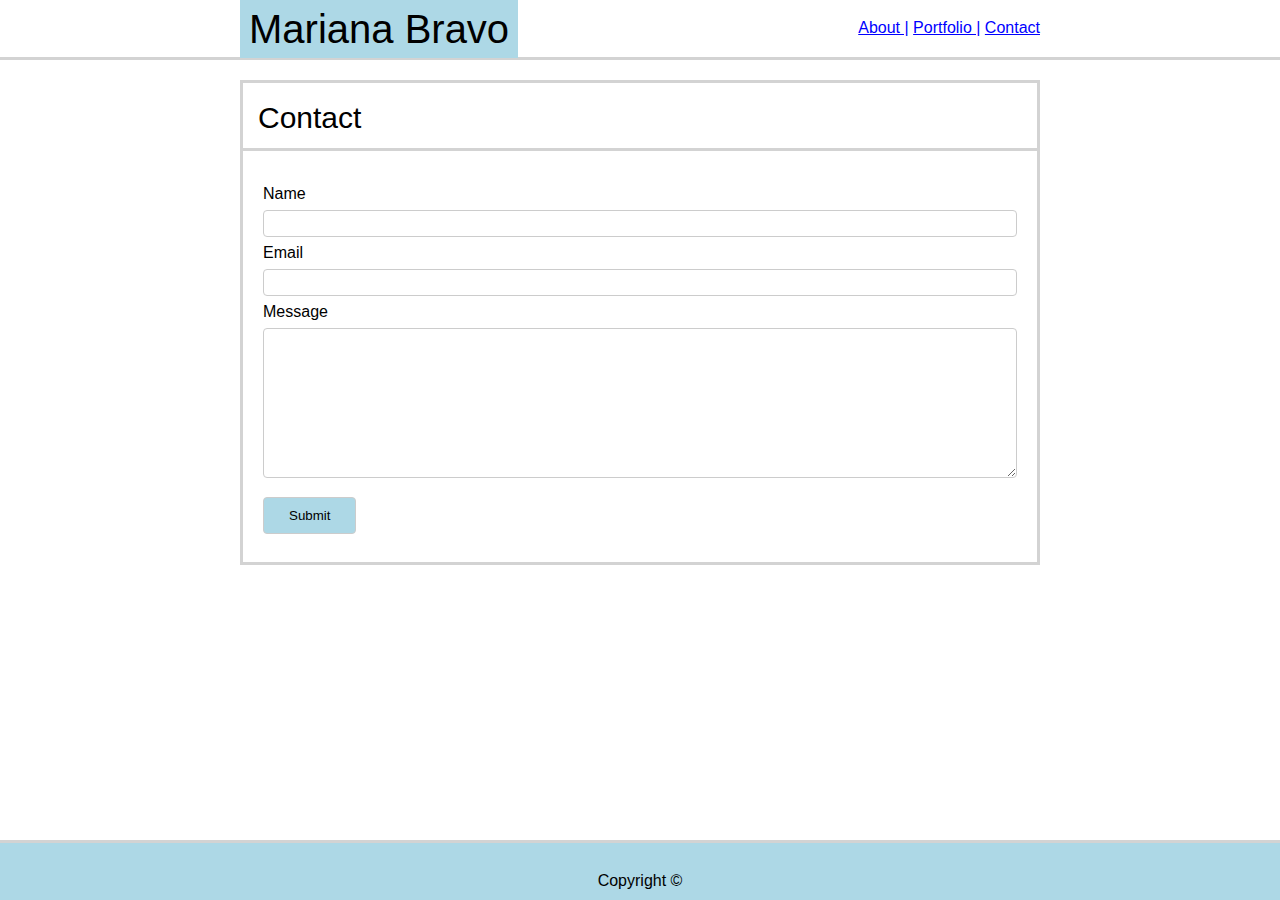
==== contact.html @ 37bbadbb "html, css and images update" ====
<!DOCTYPE html>
<html>
<head>
    <meta charset="utf-8" />
    <meta http-equiv="X-UA-Compatible" content="IE=edge">
    <title>Contact</title>
    <meta name="viewport" content="width=device-width, initial-scale=1">
    <link rel="stylesheet" type="text/css" media="screen" href="assets/css/reset.css" />
    <link rel="stylesheet" type="text/css" media="screen" href="assets/css/styles.css" />
</head>
<body>
    <header>
        <div id="menu">
            <div class="name"><h1>Mariana Bravo</h1></div>
            <nav>
                <a href="index.html">About |</a>
                <a href="portfolio.html">Portfolio |</a>
                <a href="contact.html">Contact</a>
            </nav>
        </div>
    </header>
    <div class="box">
        <div class="box-title"><h2>Contact</h2></div>
        <section>
            <content>
                <form id="form1">
                    <label for="name">Name</label><br>
                    <input type="text"><br>
                    <label for="email">Email</label><br>
                    <input type="text"><br>
                    <label for="message">Message</label><br>
                    <textarea type="textarea"></textarea><br>
                    <input type="submit">    
                </form>
                </content>
            </section>
        </div>

    <footer>Copyright &#169;</footer>
</body>
</html>
---- assets/css/styles.css ----
* {
    box-sizing: border-box;
    font-family: sans-serif;
}

header {
    background: white;
    margin: 0   auto;
    height:60px;
    border-bottom: solid;
    border-color: lightgray;
}

#menu {
    clear: both;
    width: 800px;
    margin: 0   auto;
}

.box {
    width: 800px;
    margin: 0   auto;
    border: solid;
    border-color: lightgray;
    margin-top: 20px !important;
}

.name {
    float: left;
    background: lightblue;
    margin: 0;
    padding: 0;
}

h1 {
    font-size: 40px;
    padding: 9px;
    font-family: sans-serif;

}

h2 {
    font-size: 30px;
    font-family: sans-serif;
}

nav {
    float: right;
    margin-top: 20px;
    font-family: sans-serif;
}

/* unvisited link */
a:link {
    color: blue;
}

a :visited {
    color: gray;
}

/* mouse over link */
a:hover {
    color: red;
}

/* selected link */
a:active {
    color: black;
}

.box-title {
    border-bottom: solid;
    border-color: lightgray;
    margin-top: 5px;
    padding: 15px;
}

#pic1 {
    width: 200px;
    float: left;
    margin-right: 10px;
}

section {
    margin-top: 15px;
    padding: 20px;
}

content {
    overflow: auto;
}

p {
    font-size: 20px;
    margin: 0 20px 20px 0;
}

input:focus {
    background-color: yellow;
}

.portfolio-pic {
    width: 150px;
    height: 200px;
}

#pic-holder2 {
    clear: both;
    padding-top: 20px;
}

input[type=text] {
    width: 100%;
    padding: 5px 10px;
    margin: 8px 0;
    display: inline-block;
    border: 1px solid #ccc;
    border-radius: 4px;
}

textarea[type=textarea] {
    width: 100%;
    height: 150px;
    padding: 5px 10px;
    margin: 8px 0;
    display: inline-block;
    border: 1px solid #ccc;
    border-radius: 4px;
}

input[type=submit] {
    background-color: lightblue;
    padding: 10px 25px;
    margin: 8px 0;
    border: 1px solid #ccc;
    border-radius: 4px;
    cursor: pointer;
}

.container1 {
    position: relative;
    float: left; 
    padding-right: 50px;   
}

.container2 {
    position: relative;  
}

.container-title {
    text-align: center;
    width: 150px;
    position: absolute;
    top: 165px;
    padding: 5px;
    background-color: lightblue;
}

.container-left {
    left: 200px;
 }

footer {
    clear: both;
    background: lightblue;
    position: fixed;
    left: 0;
    bottom: 0;
    width: 100%;
    border-top: solid;
    border-color: lightgray;
    text-align: center;
    height: 60px;
    padding-top: 30px;
    font-family: sans-serif;
}
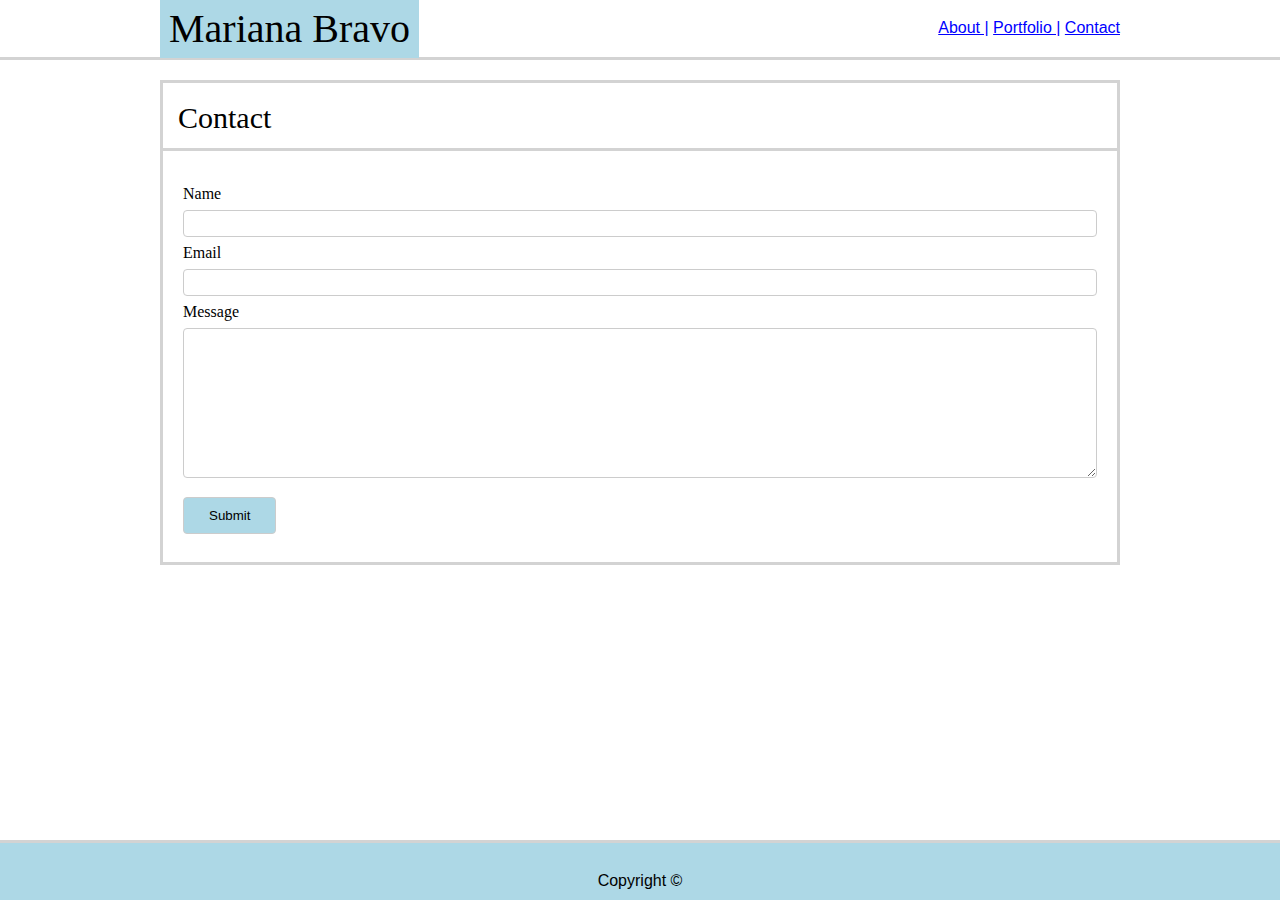
==== commit 414977b9: "updated css and html to add link to portfolio images" ====
--- a/contact.html
+++ b/contact.html
@@ -1,5 +1,5 @@
 <!DOCTYPE html>
-<html>
+<html lang="en">
 <head>
     <meta charset="utf-8" />
     <meta http-equiv="X-UA-Compatible" content="IE=edge">
@@ -22,17 +22,15 @@
     <div class="box">
         <div class="box-title"><h2>Contact</h2></div>
         <section>
-            <content>
                 <form id="form1">
-                    <label for="name">Name</label><br>
+                    <label>Name</label><br>
                     <input type="text"><br>
-                    <label for="email">Email</label><br>
+                    <label>Email</label><br>
                     <input type="text"><br>
-                    <label for="message">Message</label><br>
-                    <textarea type="textarea"></textarea><br>
+                    <label>Message</label><br>
+                    <textarea></textarea><br>
                     <input type="submit">    
                 </form>
-                </content>
             </section>
         </div>
 
--- a/assets/css/styles.css
+++ b/assets/css/styles.css
@@ -1,6 +1,6 @@
 * {
     box-sizing: border-box;
-    font-family: sans-serif;
+    font-family: 'Arial', 'Helvetica Neue', Helvetica, sans-serif;
 }
 
 header {
@@ -13,12 +13,12 @@
 
 #menu {
     clear: both;
-    width: 800px;
+    width: 960px;
     margin: 0   auto;
 }
 
 .box {
-    width: 800px;
+    width: 960px;
     margin: 0   auto;
     border: solid;
     border-color: lightgray;
@@ -35,22 +35,21 @@
 h1 {
     font-size: 40px;
     padding: 9px;
-    font-family: sans-serif;
+    font-family: 'Georgia', Times, Times New Roman, serif;;
 
 }
 
 h2 {
     font-size: 30px;
-    font-family: sans-serif;
+    font-family: 'Georgia', Times, Times New Roman, serif;
 }
 
 nav {
     float: right;
     margin-top: 20px;
-    font-family: sans-serif;
+    font-family: 'Arial', 'Helvetica Neue', Helvetica, sans-serif;
 }
 
-/* unvisited link */
 a:link {
     color: blue;
 }
@@ -59,12 +58,10 @@
     color: gray;
 }
 
-/* mouse over link */
 a:hover {
     color: red;
 }
 
-/* selected link */
 a:active {
     color: black;
 }
@@ -85,10 +82,6 @@
 section {
     margin-top: 15px;
     padding: 20px;
-}
-
-content {
-    overflow: auto;
 }
 
 p {
@@ -119,7 +112,7 @@
     border-radius: 4px;
 }
 
-textarea[type=textarea] {
+textarea {
     width: 100%;
     height: 150px;
     padding: 5px 10px;
@@ -136,6 +129,10 @@
     border: 1px solid #ccc;
     border-radius: 4px;
     cursor: pointer;
+}
+
+input[type=submit]:hover {
+    background-color:   rgb(0, 162, 255);
 }
 
 .container1 {
@@ -173,7 +170,7 @@
     text-align: center;
     height: 60px;
     padding-top: 30px;
-    font-family: sans-serif;
+    font-family: 'Arial', 'Helvetica Neue', Helvetica, sans-serif;
 }
 
 
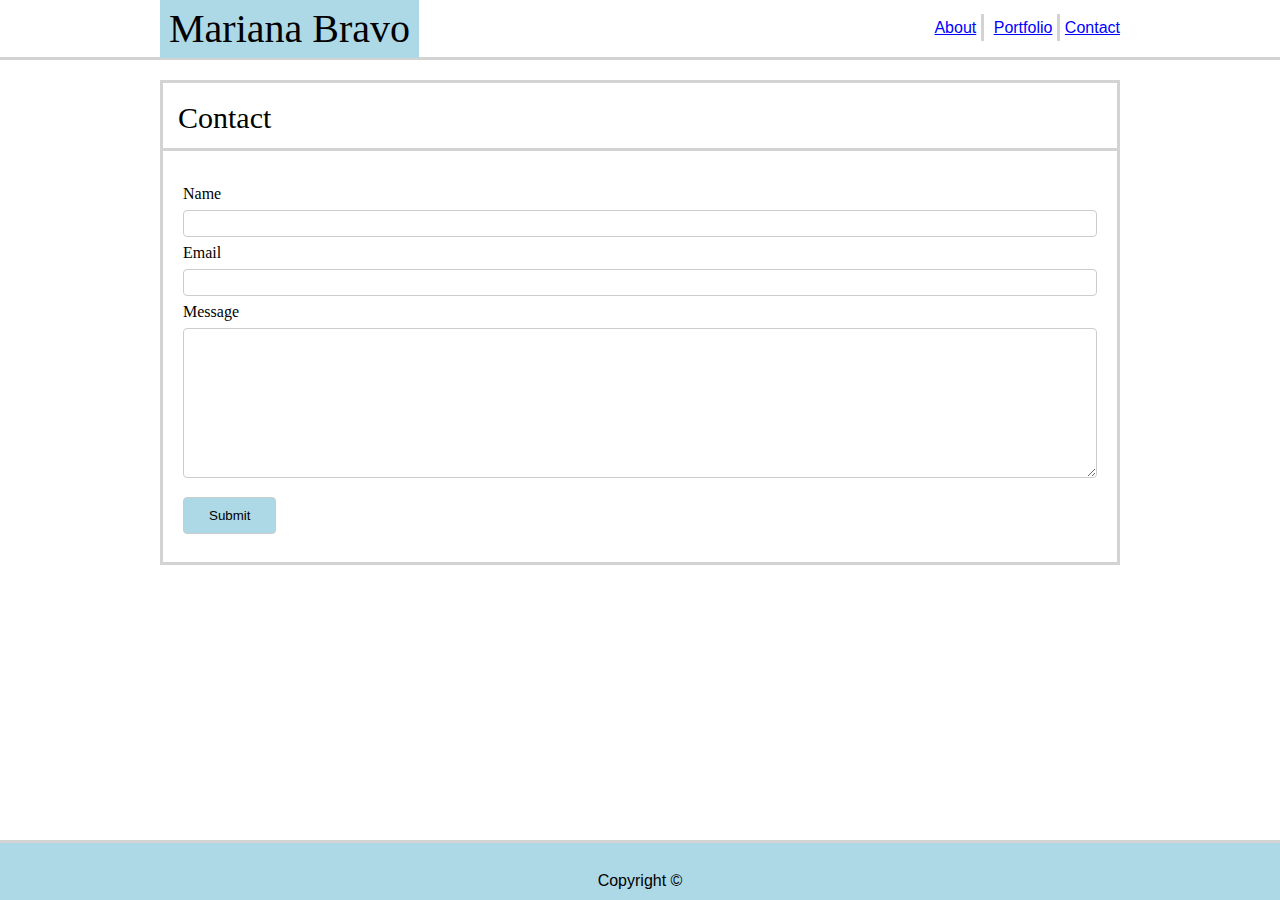
==== commit e48afc37: "fixed nav menu and profiles pic" ====
--- a/contact.html
+++ b/contact.html
@@ -13,8 +13,8 @@
         <div id="menu">
             <div class="name"><h1>Mariana Bravo</h1></div>
             <nav>
-                <a href="index.html">About |</a>
-                <a href="portfolio.html">Portfolio |</a>
+                <a class="left-border" href="index.html">About</a>
+                <a class="left-border" href="portfolio.html">Portfolio</a>
                 <a href="contact.html">Contact</a>
             </nav>
         </div>
--- a/assets/css/styles.css
+++ b/assets/css/styles.css
@@ -50,11 +50,17 @@
     font-family: 'Arial', 'Helvetica Neue', Helvetica, sans-serif;
 }
 
+.left-border {
+    border-right: solid;
+    border-color: lightgray;
+    padding: 5px;
+}
+
 a:link {
     color: blue;
 }
 
-a :visited {
+a:visited {
     color: gray;
 }
 
@@ -145,6 +151,16 @@
     position: relative;  
 }
 
+.container3 {
+    position: relative;
+    float: left; 
+    padding-right: 50px;   
+}
+
+.container4 {
+    position: relative;  
+}
+
 .container-title {
     text-align: center;
     width: 150px;
